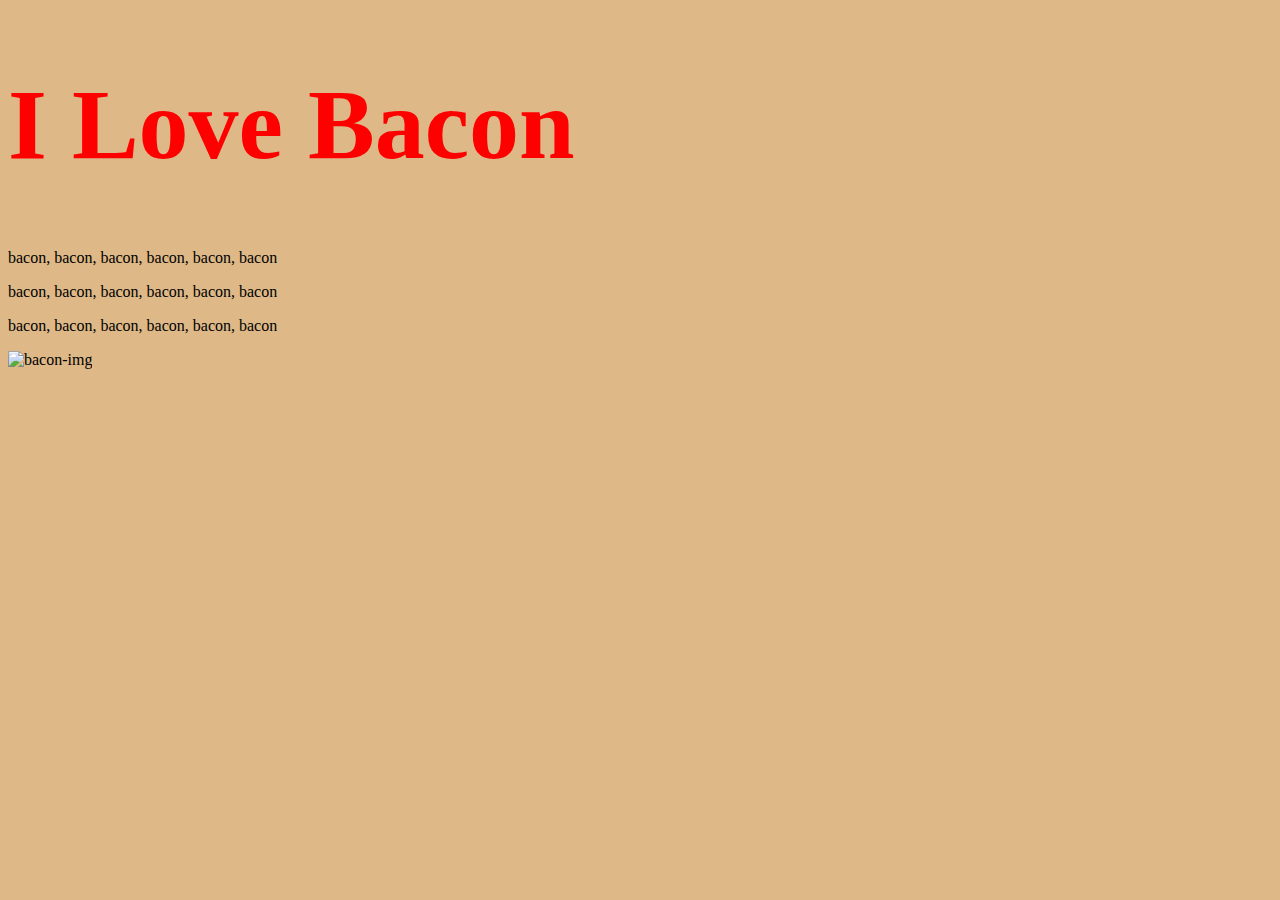
==== 004_bacon_fan/index.html @ a412508a "add anatomy of css syntax" ====
<!DOCTYPE html>
<html>

<head>
  <meta charset="utf-8">
  <title>Bacon Fansite</title>
  <link rel="stylesheet" href="css/styles.css">
</head>

<body>
  <h1>I Love Bacon</h1>
  <p>bacon, bacon, bacon, bacon, bacon, bacon</p>
  <p>bacon, bacon, bacon, bacon, bacon, bacon</p>
  <p>bacon, bacon, bacon, bacon, bacon, bacon</p>
  <img src="https://emojipedia-us.s3.amazonaws.com/thumbs/240/apple/118/bacon_1f953.png" alt="bacon-img">
</body>

</html>
---- 004_bacon_fan/css/styles.css ----
h1{ 
    color: #ff0000; 
    font-size: 100px;
}

body{
    background-color: burlywood;
}
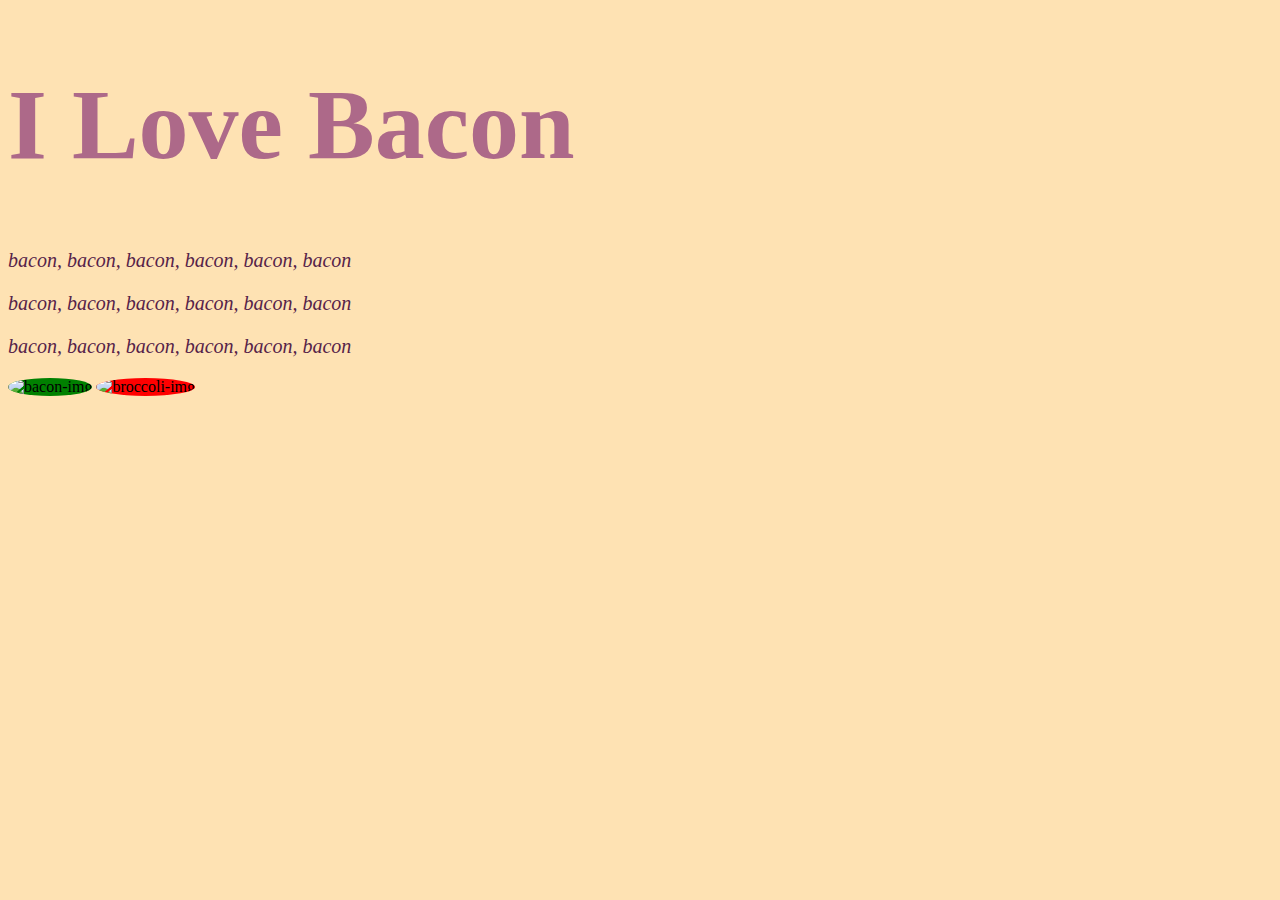
==== commit 2b8f9ef7: "do classes and ids" ====
--- a/004_bacon_fan/index.html
+++ b/004_bacon_fan/index.html
@@ -8,11 +8,13 @@
 </head>
 
 <body>
-  <h1>I Love Bacon</h1>
+  <h1 id="heading">I Love Bacon</h1>
   <p>bacon, bacon, bacon, bacon, bacon, bacon</p>
   <p>bacon, bacon, bacon, bacon, bacon, bacon</p>
   <p>bacon, bacon, bacon, bacon, bacon, bacon</p>
-  <img src="https://emojipedia-us.s3.amazonaws.com/thumbs/240/apple/118/bacon_1f953.png" alt="bacon-img">
+  <img class="bacon circular" src="https://emojipedia-us.s3.amazonaws.com/thumbs/240/apple/118/bacon_1f953.png" alt="bacon-img">
+  <img class="broccoli circular" src="https://emojipedia-us.s3.dualstack.us-west-1.amazonaws.com/thumbs/240/apple/237/broccoli_1f966.png" alt="broccoli-img">
 </body>
 
 </html>
+ --- a/004_bacon_fan/css/styles.css
+++ b/004_bacon_fan/css/styles.css
@@ -1,8 +1,42 @@
-h1{ 
-    color: #ff0000; 
+/**************************TAG SELECTORS****************************/
+
+h1 { 
+    color: blue; 
+    font-size: 50px;
+}
+
+img:hover {
+    background-color: gold;
+}
+
+p {
+    color: #562349;
+    font-size: 20px;
+    font-style: italic;
+}
+
+body {
+    background-color: #fee2b3;
+}
+
+/**************************CLASS SELECTORS****************************/
+
+.bacon {
+    background-color: green;
+}
+
+.broccoli {
+    background-color: red;
+}
+
+.circular {
+    border-radius: 100%;
+}
+
+/**************************ID SELECTORS****************************/ 
+
+
+#heading {
+    color: #ad6989; 
     font-size: 100px;
 }
-
-body{
-    background-color: burlywood;
-}